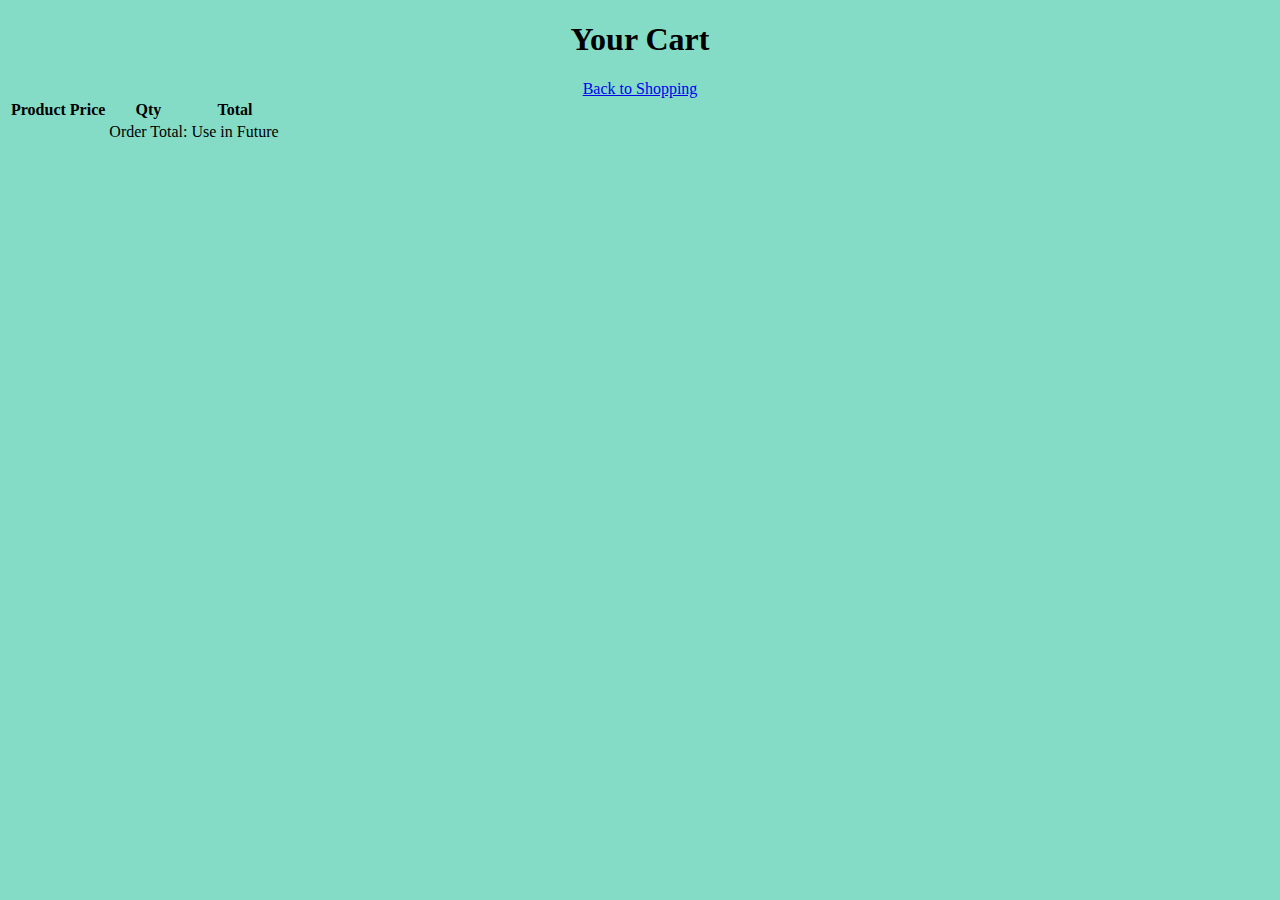
==== Cart/index.html @ 82440876 "Added a function and cart data(hardcoded for now) next use cart.js to loop products into table" ====
<!DOCTYPE html>
<html lang="en">
<head>
    <meta charset="UTF-8">
    <meta http-equiv="X-UA-Compatible" content="IE=edge">
    <meta name="viewport" content="width=device-width, initial-scale=1.0">
    <link rel="stylesheet" href="../styles.css">
    <title>cart</title>
</head>
<body>
    <h1>Your Cart</h1>
    <a href="../">Back to Shopping</a>
    <table>
        <thead>
            <th>Product</th>
            <th>Price</th>
            <th>Qty</th>
            <th>Total</th>
        </thead>
        <tbody id="table-body">

        </tbody>
        <tfoot>
            <td></td>
            <td></td>
            <td>Order Total:</td>
            <td>Use in Future</td>
        </tfoot>
    </table>


    <script type="module" src="./cart.js"></script>
</body>
</html>
---- styles.css ----
body {
    background-color: #84DCC6;
    text-align: center;
}
#welcome {
    font-family: 'Press Start 2P', cursive;
    font-weight: bold;
}

#product-list {
    display: flex;
    flex-direction: row;
    flex-wrap: wrap;
    justify-content: center;
}

.item-card {
    border: 5px solid  rgb(9, 0, 212);
    background-color: rgb(0, 212, 131);
    border-radius: 10px;
    width: 200px;
    display: flex;
    flex-direction: column;
    align-items: center;
    justify-content: space-between;
    margin: 10px;
    padding: 10px;
}

.item-card img {
    width: 100%;
}
img {
    height: 5rem
    width: 3rem;
}
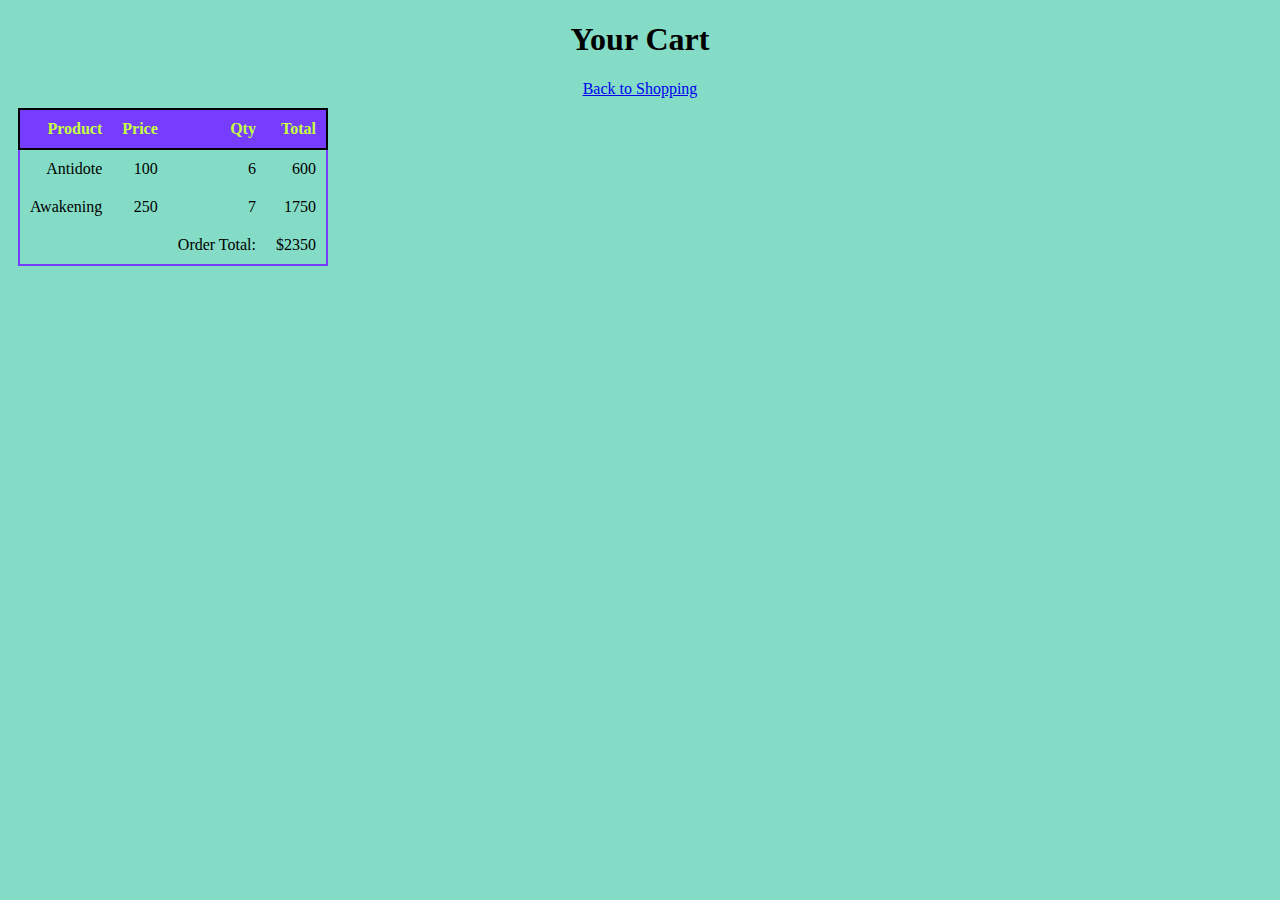
==== commit 5adcbba3: "Merge pull request #2 from BrevanCBender/Day2-Cart" ====
--- a/Cart/index.html
+++ b/Cart/index.html
@@ -5,7 +5,9 @@
     <meta http-equiv="X-UA-Compatible" content="IE=edge">
     <meta name="viewport" content="width=device-width, initial-scale=1.0">
     <link rel="stylesheet" href="../styles.css">
+    <link rel="stylesheet" href="./cart.css">
     <title>cart</title>
+
 </head>
 <body>
     <h1>Your Cart</h1>
@@ -24,7 +26,7 @@
             <td></td>
             <td></td>
             <td>Order Total:</td>
-            <td>Use in Future</td>
+            <td id="total">Use in Future</td>
         </tfoot>
     </table>
 
--- a/styles.css
+++ b/styles.css
@@ -33,7 +33,3 @@
 .item-card img {
     width: 100%;
 }
-img {
-    height: 5rem
-    width: 3rem;
-}--- a/Cart/cart.css
+++ b/Cart/cart.css
@@ -0,0 +1,20 @@
+
+
+h1 {
+    color: var(--color-5);
+}
+
+table {
+    border: 2px solid rgb(119, 61, 255);
+    border-collapse: collapse;
+    margin: 10px;
+}
+thead {
+    background-color: rgb(119, 61, 255);
+    color: rgb(197, 255, 61);
+    border: 2px solid black;
+}
+table th, table td {
+    padding: 10px;
+    text-align: right;
+}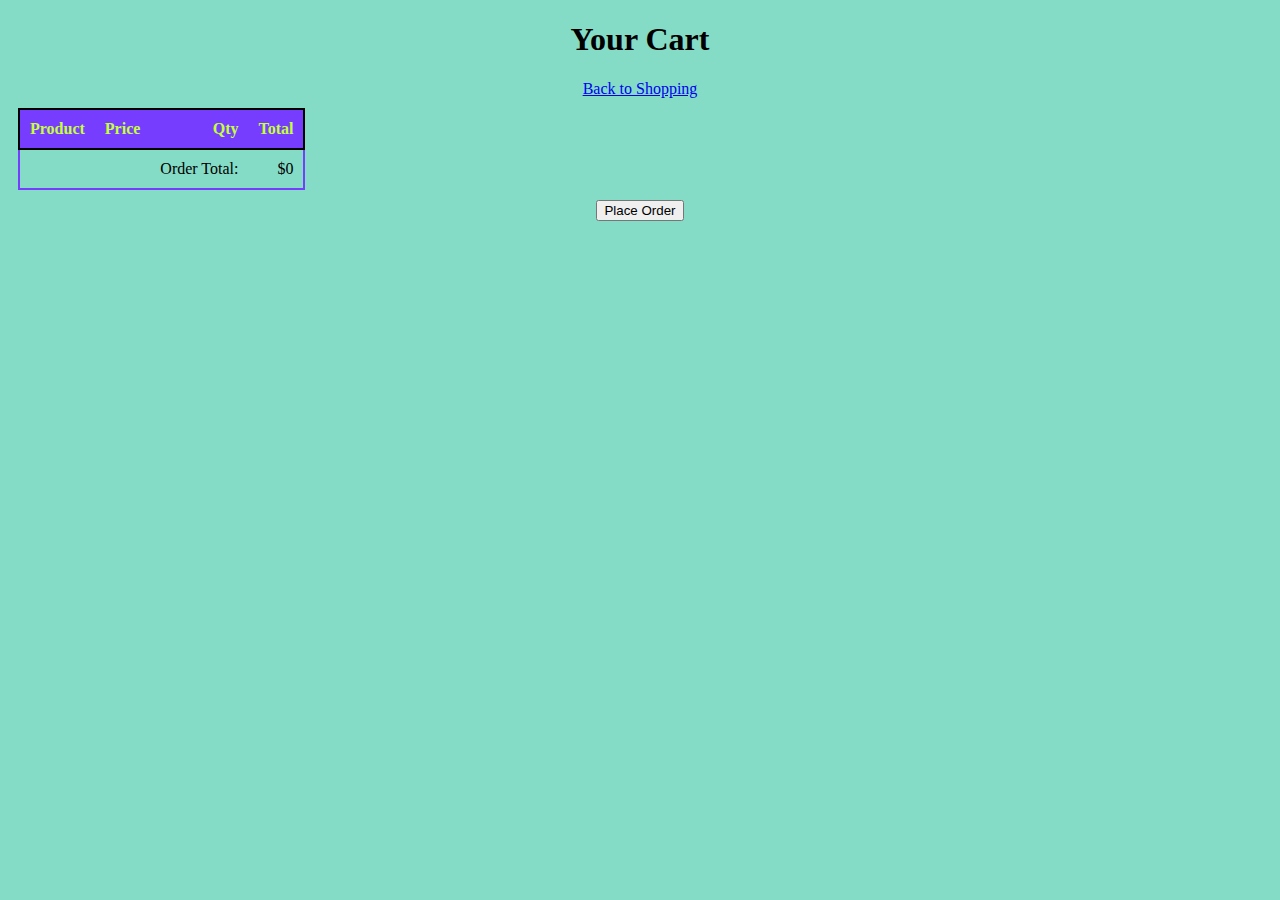
==== commit 995d7804: "Fixed total and wired everything together" ====
--- a/Cart/index.html
+++ b/Cart/index.html
@@ -30,7 +30,7 @@
         </tfoot>
     </table>
 
-
+    <button id="order-button">Place Order</button>
     <script type="module" src="./cart.js"></script>
 </body>
 </html>